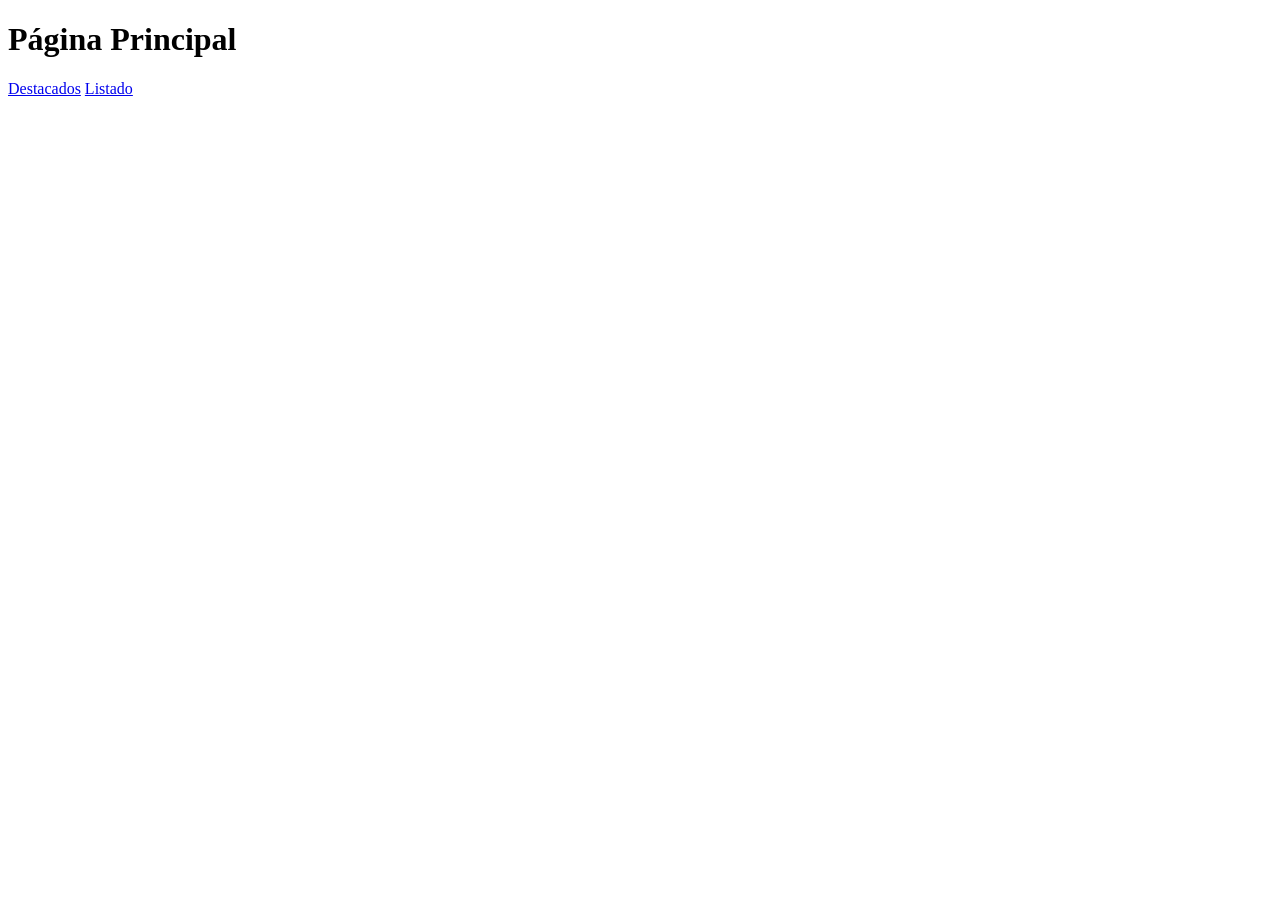
==== index.html @ d6556c6a "Inicializar el proyecto y crear la estructura base" ====
<!doctype html>
<html lang="es">
  <head>
    <meta charset="UTF-8" />
    <meta name="viewport" content="width=device-width, initial-scale=1.0" />
    <title>Document</title>
  </head>
  <body>
    <header>
      <h1>Página Principal</h1>
      <nav>
        <a href="destacados.html">Destacados</a>
        <a href="listado.html">Listado</a>
      </nav>
    </header>
    <main></main>
  </body>
</html>
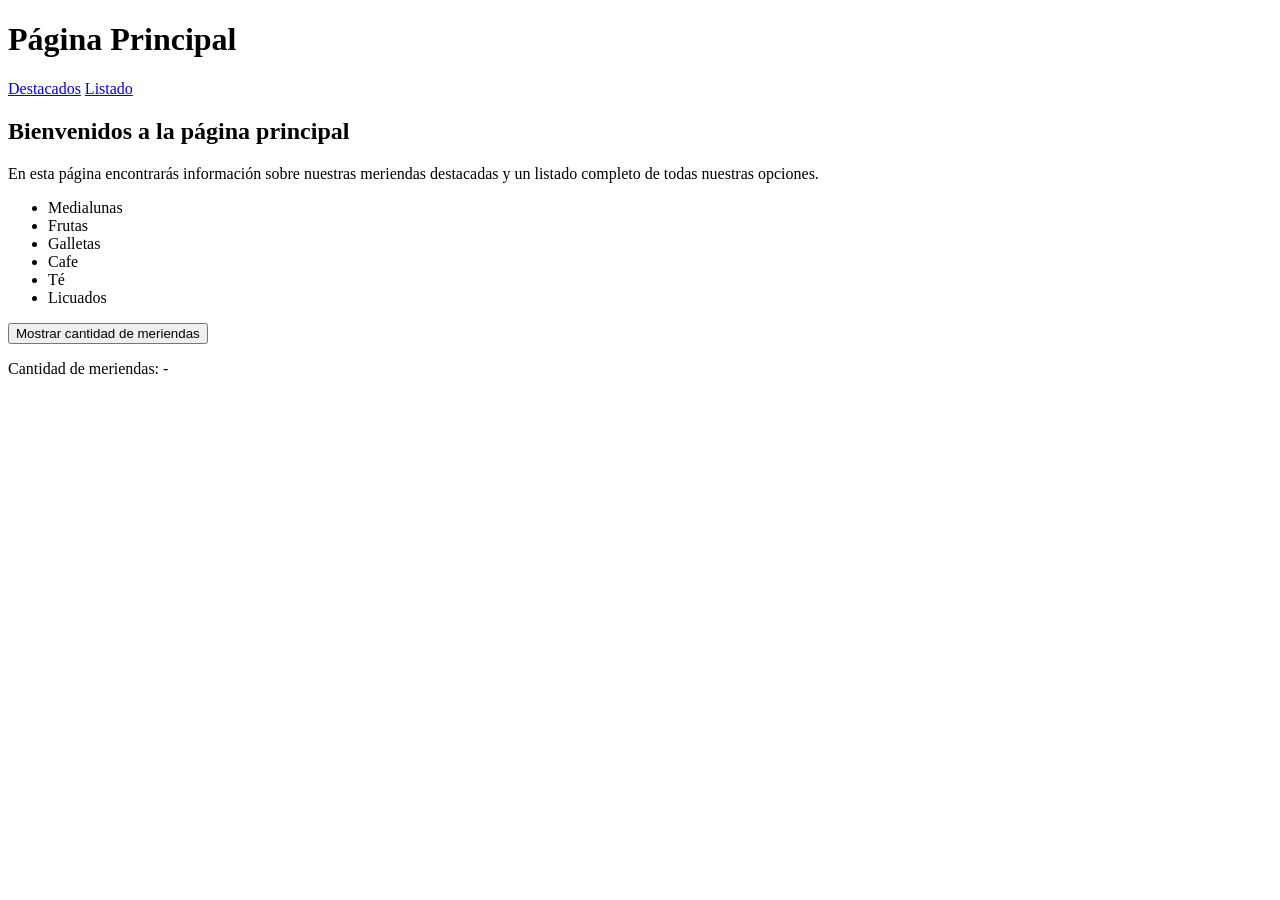
==== commit 1ff1f753: "Implementar ejercicio de meriendas en pagina principal" ====
--- a/index.html
+++ b/index.html
@@ -4,6 +4,7 @@
     <meta charset="UTF-8" />
     <meta name="viewport" content="width=device-width, initial-scale=1.0" />
     <title>Document</title>
+    <link rel="stylesheet" href="css/styles.css" />
   </head>
   <body>
     <header>
@@ -13,6 +14,19 @@
         <a href="listado.html">Listado</a>
       </nav>
     </header>
-    <main></main>
+    <main>
+      <h2>Bienvenidos a la página principal</h2>
+      <p>
+        En esta página encontrarás información sobre nuestras meriendas
+        destacadas y un listado completo de todas nuestras opciones.
+      </p>
+      <ul id="lista-meriendas"></ul>
+      <section class="info-meriendas">
+        <button id="boton-cantidad">Mostrar cantidad de meriendas</button>
+        <p id="cantidad-meriendas">Cantidad de meriendas: -</p>
+      </section>
+    </main>
+
+    <script src="js/index.js"></script>
   </body>
 </html>
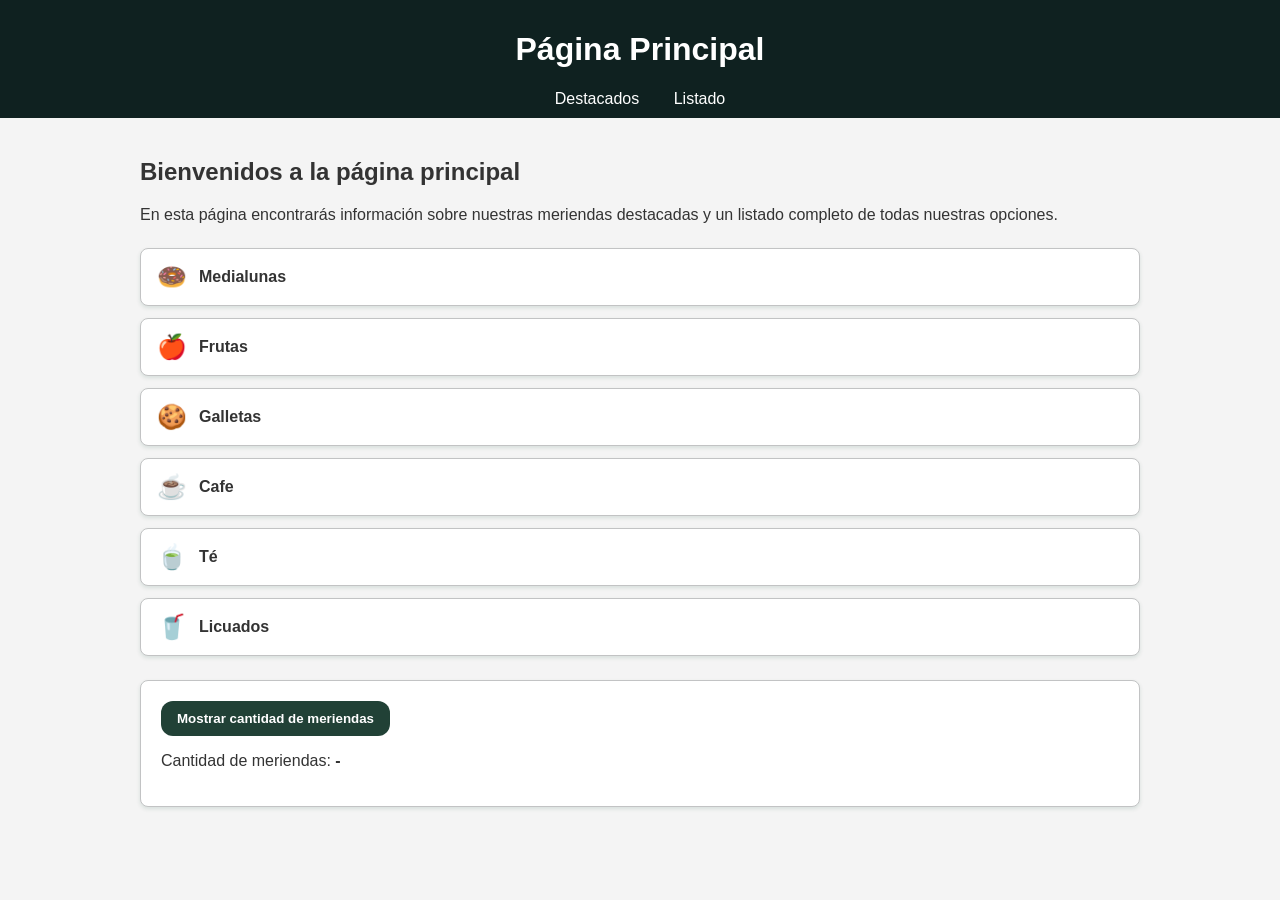
==== commit 6f1079e9: "Implementar estilos y estructura de la pagina" ====
--- a/index.html
+++ b/index.html
@@ -23,7 +23,7 @@
       <ul id="lista-meriendas"></ul>
       <section class="info-meriendas">
         <button id="boton-cantidad">Mostrar cantidad de meriendas</button>
-        <p id="cantidad-meriendas">Cantidad de meriendas: -</p>
+        <p>Cantidad de meriendas: <span id="cantidad-meriendas">-</span></p>
       </section>
     </main>
 
--- a/css/styles.css
+++ b/css/styles.css
@@ -0,0 +1,186 @@
+body {
+  font-family: Arial, sans-serif;
+  background-color: #f4f4f4;
+  color: #333;
+  margin: 0;
+  padding: 0;
+  font-size: 16px;
+}
+
+header {
+  background-color: #0f2120;
+  color: white;
+  padding: 10px 0;
+  text-align: center;
+}
+nav a {
+  color: white;
+  margin: 0 15px;
+  text-decoration: none;
+}
+
+nav a:hover {
+  text-decoration: underline;
+}
+
+main {
+  max-width: 1000px;
+  margin: 0 auto;
+  padding: 20px;
+}
+
+ul {
+  list-style: none;
+}
+/* Meriendas */
+
+#lista-meriendas {
+  padding: 0;
+  margin: 24px 0;
+}
+
+.info-meriendas {
+  margin-top: 24px;
+  padding: 20px;
+  border: 1px solid #c2c3c4;
+  border-radius: 8px;
+  background-color: #fff;
+  box-shadow: 0 2px 4px rgba(0, 75, 50, 0.12);
+}
+
+.card-merienda {
+  background-color: #fff;
+  border: 1px solid #c2c3c4;
+  border-radius: 8px;
+  padding: 14px 16px;
+  margin-bottom: 12px;
+  box-shadow: 0 2px 4px rgba(0, 75, 50, 0.12);
+
+  display: flex;
+  align-items: center;
+  gap: 12px;
+}
+
+.card-merienda:hover {
+  transform: translateY(-2px);
+  transition: transform 0.2s;
+}
+
+.icono-merienda {
+  font-size: 24px;
+}
+
+.texto-merienda {
+  font-weight: bold;
+}
+
+#contador-meriendas {
+  font-weight: bold;
+}
+
+#boton-cantidad {
+  border: none;
+  background-color: #214136;
+  color: white;
+  padding: 10px 16px;
+  border-radius: 12px;
+  cursor: pointer;
+  font-weight: bold;
+}
+
+#boton-cantidad:hover {
+  background-color: #0f2120;
+}
+/* Destacados */
+
+.destacados-container {
+  display: flex;
+  flex-wrap: wrap;
+  justify-content: space-around;
+}
+
+.destacado {
+  width: 400px;
+  padding: 15px;
+  margin: 10px;
+  border: 2px solid black;
+  border-radius: 8px;
+  cursor: pointer;
+}
+
+.destacado:hover {
+  transform: scale(1.02);
+  transition: transform 0.2s;
+}
+
+.selected {
+  background-color: lightgreen;
+  border: 2px solid green;
+}
+
+#contador-selected {
+  font-weight: bold;
+}
+
+#cantidad-meriendas {
+  font-weight: bold;
+}
+
+/* Listado de juegos */
+#lista-juegos {
+  padding: 0;
+}
+
+.card-list {
+  padding: 16px;
+  border: 1px solid #c2c3c4;
+  border-radius: 8px;
+
+  display: flex;
+  align-items: center;
+  gap: 12px;
+  margin-bottom: 16px;
+
+  background-color: #fff;
+  box-shadow: 0 2px 4px rgba(0, 75, 50, 0.12);
+}
+
+.icons {
+  width: 50px;
+  height: 50px;
+  object-fit: cover;
+}
+
+.titulo-juego {
+  font-size: 20px;
+  font-weight: bold;
+  flex: 1;
+}
+
+.plataforma {
+  font-size: 14px;
+  color: white;
+  background-color: #214136;
+  padding: 4px 8px;
+  border-radius: 12px;
+}
+
+.filtros {
+  display: flex;
+  gap: 12px;
+  margin-bottom: 24px;
+}
+
+.filtros button {
+  border: none;
+  background-color: #214136;
+  padding: 8px 16px;
+  color: white;
+  font-weight: bold;
+  border-radius: 12px;
+  cursor: pointer;
+}
+
+.filtros button:hover {
+  background-color: #0f2120;
+}
